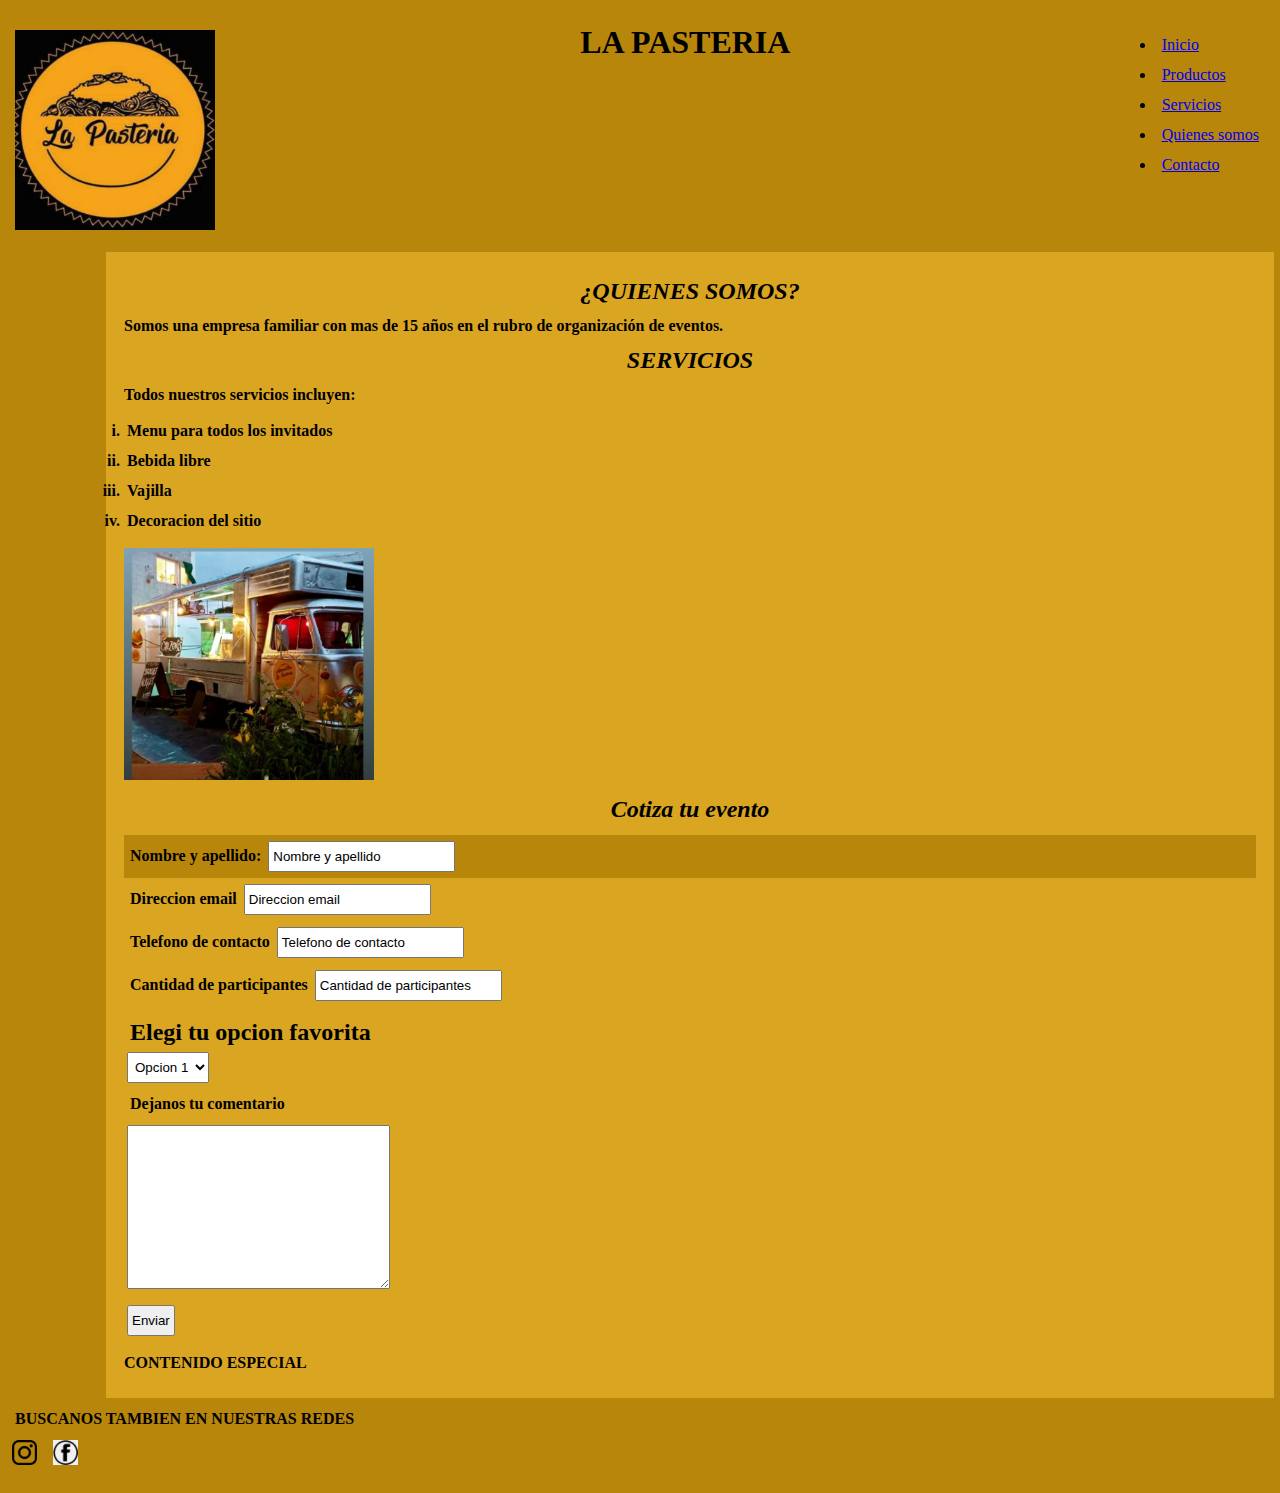
==== Index.html @ f54b3600 "probando para github" ====
<!DOCTYPE html>
<html lang="en">
<head>
    <meta charset="UTF-8">
    <meta http-equiv="X-UA-Compatible" content="IE=edge">
    <meta name="viewport" content="width=, initial-scale=1.0">
    <title>Inicio</title>
    <link rel="stylesheet" href="css/estilos.css">
</head>
<body id="grid">
<!-- NICOLAS JAIME COMISION 39410 -->
<!-- ENCABEZADO -->
    <header id="header">
        <div> 
            <img src="./img/La pasteria logo.jpg" alt="logo" height="200" width="200">
        </div>
        <h1>LA PASTERIA</h1>
        <nav id="header nav">
            <ul>
                <li><a href="/">Inicio</a></li>
                <li><a href="pages/productos.html">Productos</a></li>
                <li><a href="pages/servicios.html">Servicios</a></li>
                <li><a href="pages/quienessomos.html">Quienes somos</a></li>
                <li><a href="pages/contacto.html">Contacto</a></li>
            </ul>
        </nav>
    </header>
    <!-- CONTENIDO PRINCIPAL -->
    <main id="banner">
    <!-- ESTE APARTADO VA EN EL HTML "QUIENES SOMOS" -->
        <h2 class="h2">¿QUIENES SOMOS?</h2>
        <p>Somos una empresa familiar con mas de 15 años en el rubro de organización de eventos.</p>
    
    <!-- ESTE APARTADO VA EN EL HTML "SERVICIOS" -->
    <h2 class="h2"> SERVICIOS</h2>
    <p>Todos nuestros servicios incluyen:</p>
        <ol class="ol">
            <li>Menu para todos los invitados</li>
            <li>Bebida libre</li>
            <li>Vajilla</li>
            <li>Decoracion del sitio</li>
        </ol>
        <img src="./img/Imagen 1 para servicios.jpg" alt="Foodtruck"  width="250" class="img">
    <!-- ESTE APARTADO VA EN EL HTML "CONTACTO" -->
        <h2 class="h2">Cotiza tu evento</h2>
        <form action="">
            <div class="card">
                <label for="Nombre y apellido">Nombre y apellido:</label>
                <input type="text" value="Nombre y apellido" name="Nombre y apellido">
            </div>
            <div>
                <label for="Direccion email">Direccion email</label>
                <input type="text" value="Direccion email" name="Direccion email">
            </div>
            <div>
                <label for="Telefono de contacto">Telefono de contacto</label>
                <input type="Telefono de contacto" value="Telefono de contacto" name="Telefono de contacto">
            </div>
            <div>
                <label for="Cantidad de participantes">Cantidad de participantes</label>
                <input type="Cantidad de participantes" value="Cantidad de participantes"   name="Cantidad de participantes">
            </div>
            <div>
                <h2>Elegi tu opcion favorita</h2>
                <select name="Opcion elegida">
                    <option value="1">Opcion 1</option>
                    <option value="2">Opcion 2</option>
                    <option value="3">Opcion 3</option>
                    <option value="4">Opcion 4</option>
                </select>
            </div>
            <div>
                <label for="Dejanos tu comentario">Dejanos tu comentario</label>
            <div>
            </div>
                <textarea name="" id="" cols="30" rows="10" ></textarea>
            </div>
            <div>
                <input type="button" value="Enviar">
            </div>
        </form>
        <section>
            CONTENIDO ESPECIAL
        </section>
    </main>
    <!-- FOOTER ES COMUN EN TODAS LAS PAGINAS -->
    <footer>
    <p><strong>BUSCANOS TAMBIEN EN NUESTRAS REDES</strong></p>
        <img src="./img/Logo instagram.png" alt="instagram" width="25">
            <a href="https://instagram.com/lapasteriacba"></a>
        <img src="./img/Logo facebook.png" alt="facebook" width="25">
    </footer>
</body>
</html>
---- css/estilos.css ----
#ofertas{ 
    color: goldenrod;
}
.card{
    background-color: darkgoldenrod;
}
/*HEADER*/
#header{
    display: flex;
    justify-content:space-between;
    align-content:center;
}

#header nav{
    display: flex;
    justify-content:center;
    align-content:space-between;
}


/*MARGENES*/
*{
    margin: 0;
    padding: 0;
    padding-left: 3px;
    padding-top: 6px;
    padding-bottom: 6px;
    padding-right: 3px;
} 
/*Fuente para h2*/
.h2 {
    font-style: oblique;
    font-size: x-large;
    text-align: center;
}
.card div {
    font: 700;
}

/*CONTENIDO MAIN*/
#banner{
    font-weight: 600;
    height: fit-content;
    background-color: goldenrod;
    background-size: cover;
    margin-left: 100px;
    padding-left: 15px;
    padding-top: 20px;
    padding-bottom: 20px;
    padding-right: 15px;
}   

/*COLOR DE FONDO*/
body{
    background-color: darkgoldenrod;
}

/*IMAGENES*/
.img{
    border-image: stretch;
    width: 200;
    height: 200;
}

/*listas*/
.ol{
    list-style-type: upper-roman;
    padding-right: 10px;
}
ol li {
    list-style-type: lower-roman;
}

/*Fondo de "servicios*/
.servicios{
    background-image: url(../img/Imagen\ 1\ para\ servicios.jpg);
    background-size: cover;
    padding-left: 15px;
    padding-top: 20px;
    padding-bottom: 20px;
    padding-right: 15px;
}

/*Fondo de "productos"*/
.productos{
    background-image: url(../img/Imagen\ 2.jpg);
    background-size: cover;
    padding-left: 15px;
    padding-top: 20px;
    padding-bottom: 20px;
    padding-right: 15px;
    margin-block-end: auto;
}   

.grid {
    display: grid;

}

/*Flexbox de "contactos"*/
.contacto{
    display: flex;
    flex-direction: column;
    align-items:center;
}

.grid{
    grid-column-start: 4;
    grid-column-end: 6;
}

/*Media queries*/

@media screen and (max-width: 576px){
    header{
        flex-wrap: wrap;
        padding: 10px 20px;
    }
}
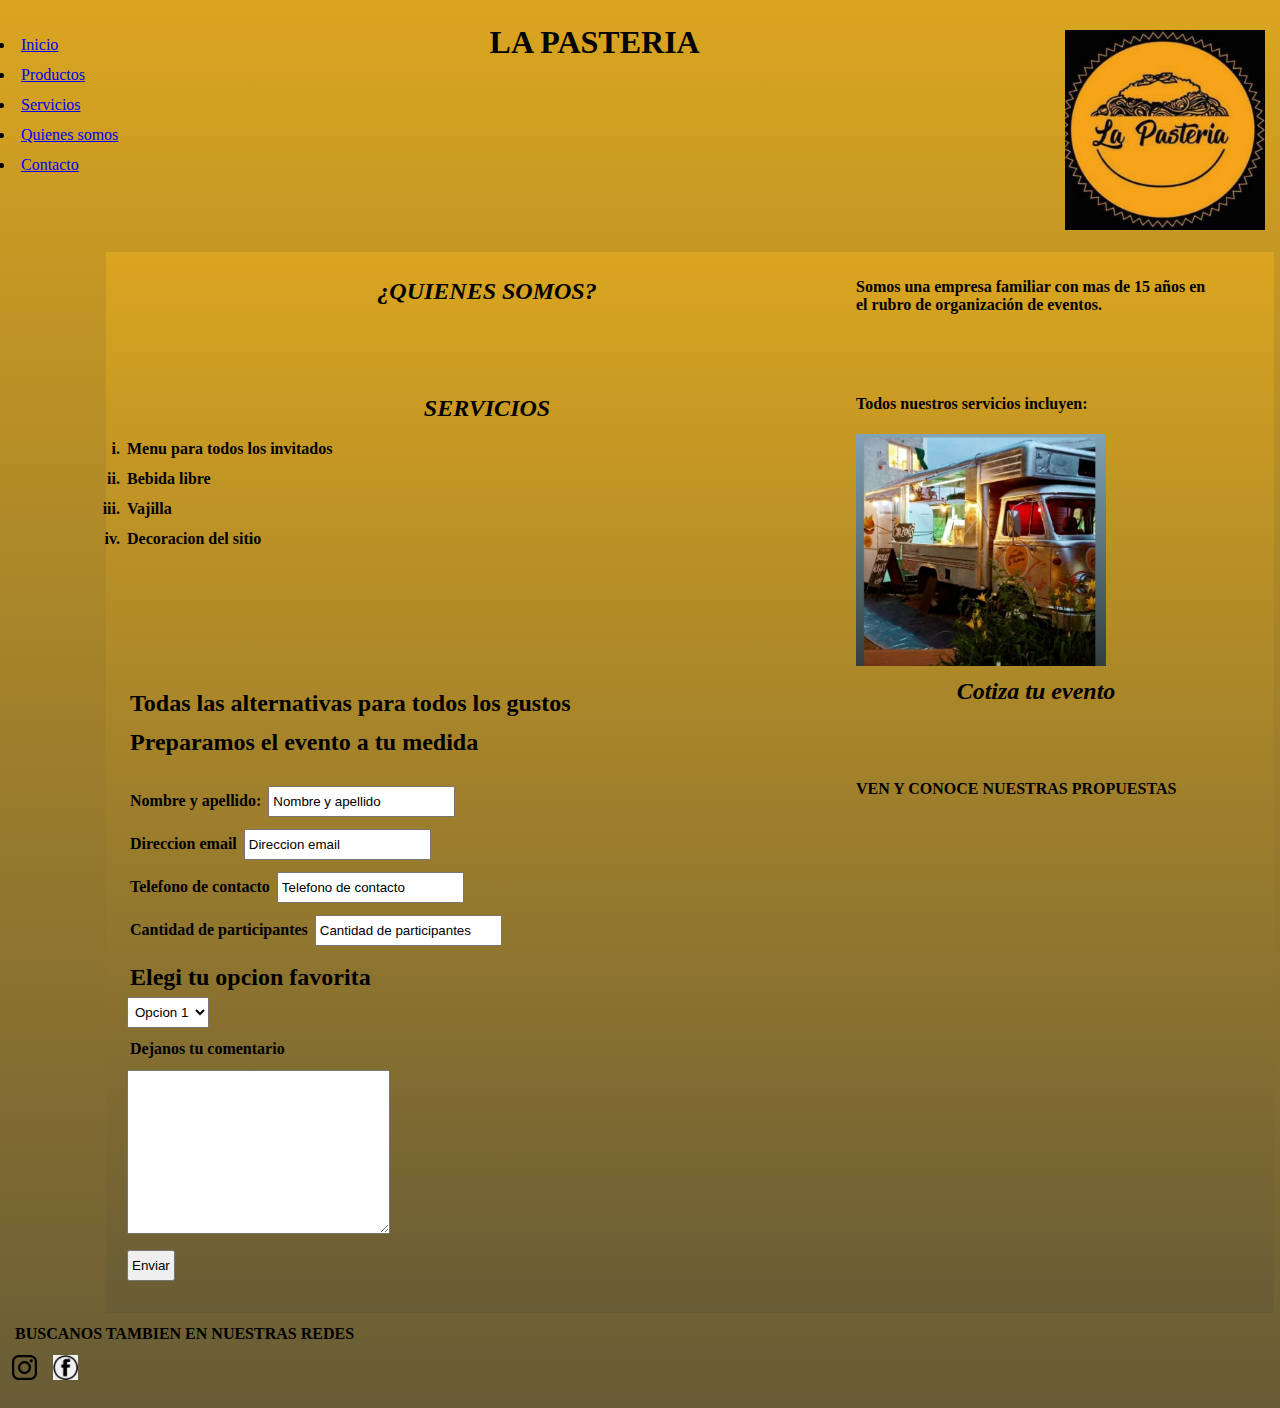
==== commit 3cd68c2d: "Trabajo actualizado" ====
--- a/Index.html
+++ b/Index.html
@@ -3,14 +3,21 @@
 <head>
     <meta charset="UTF-8">
     <meta http-equiv="X-UA-Compatible" content="IE=edge">
-    <meta name="viewport" content="width=, initial-scale=1.0">
+    <meta name="viewport" content="width=device-width, initial-scale=1.0">
     <title>Inicio</title>
+    <link
+    rel="stylesheet"
+    href="https://cdnjs.cloudflare.com/ajax/libs/animate.css/4.1.1/animate.min.css">
+    <link href="https://cdn.jsdelivr.net/npm/bootstrap@5.3.0-alpha3/dist/css/bootstrap.min.css" rel="stylesheet" integrity="sha384-KK94CHFLLe+nY2dmCWGMq91rCGa5gtU4mk92HdvYe+M/SXH301p5ILy+dN9+nJOZ" crossorigin="anonymous">
+    <script src="https://cdn.jsdelivr.net/npm/bootstrap@5.3.0-alpha3/dist/js/bootstrap.bundle.min.js" integrity="sha384-ENjdO4Dr2bkBIFxQpeoTz1HIcje39Wm4jDKdf19U8gI4ddQ3GYNS7NTKfAdVQSZe" crossorigin="anonymous"></script>
     <link rel="stylesheet" href="css/estilos.css">
 </head>
-<body id="grid">
+<body id="grids">
 <!-- NICOLAS JAIME COMISION 39410 -->
 <!-- ENCABEZADO -->
-    <header id="header">
+
+<!-- RESPONSIVE POR BOOSTRAP APLICADO EN ESTA PÁGINA Y EN "QUIENES SOMOS" -->
+    <header id="header" class="container-fluid">
         <div> 
             <img src="./img/La pasteria logo.jpg" alt="logo" height="200" width="200">
         </div>
@@ -26,7 +33,7 @@
         </nav>
     </header>
     <!-- CONTENIDO PRINCIPAL -->
-    <main id="banner">
+    <main id="banner" class="container">
     <!-- ESTE APARTADO VA EN EL HTML "QUIENES SOMOS" -->
         <h2 class="h2">¿QUIENES SOMOS?</h2>
         <p>Somos una empresa familiar con mas de 15 años en el rubro de organización de eventos.</p>
@@ -40,10 +47,17 @@
             <li>Vajilla</li>
             <li>Decoracion del sitio</li>
         </ol>
-        <img src="./img/Imagen 1 para servicios.jpg" alt="Foodtruck"  width="250" class="img">
+        <img src="./img/Imagen 1 para servicios.jpg" alt="Foodtruck"  width="250" class="img-circle">
+        <section class="container">
+            <div class="row">
+                <h2 class="col-12">Todas las alternativas para todos los gustos</h2>
+                <h2 class="col-5"> Preparamos el evento a tu medida</h2>
+            </div>
+        </section>
+
     <!-- ESTE APARTADO VA EN EL HTML "CONTACTO" -->
         <h2 class="h2">Cotiza tu evento</h2>
-        <form action="">
+        <form action="grid">
             <div class="card">
                 <label for="Nombre y apellido">Nombre y apellido:</label>
                 <input type="text" value="Nombre y apellido" name="Nombre y apellido">
@@ -79,12 +93,14 @@
                 <input type="button" value="Enviar">
             </div>
         </form>
-        <section>
-            CONTENIDO ESPECIAL
+
+    <!-- ANIMACION TRANSICION -->
+        <section class="animate__animated animate__backInLeft">
+            VEN Y CONOCE NUESTRAS PROPUESTAS
         </section>
     </main>
     <!-- FOOTER ES COMUN EN TODAS LAS PAGINAS -->
-    <footer>
+    <footer id="grids" class="animate__animated animate__bounce">
     <p><strong>BUSCANOS TAMBIEN EN NUESTRAS REDES</strong></p>
         <img src="./img/Logo instagram.png" alt="instagram" width="25">
             <a href="https://instagram.com/lapasteriacba"></a>
--- a/css/estilos.css
+++ b/css/estilos.css
@@ -1,12 +1,13 @@
 #ofertas{ 
-    color: goldenrod;
+    background: linear-gradient(to bottom, goldenrod black);
 }
 .card{
-    background-color: darkgoldenrod;
+    background: linear-gradient(to bottom, goldenrod black);
 }
 /*HEADER*/
 #header{
     display: flex;
+    flex-direction: row-reverse;
     justify-content:space-between;
     align-content:center;
 }
@@ -39,20 +40,23 @@
 
 /*CONTENIDO MAIN*/
 #banner{
+    display: grid;
+    grid-template-columns: 2fr 1fr;
+    grid-template-rows: 3fr 1fr;
     font-weight: 600;
     height: fit-content;
-    background-color: goldenrod;
+    background-image: linear-gradient(goldenrod, rgb(104, 92, 54));
     background-size: cover;
     margin-left: 100px;
     padding-left: 15px;
     padding-top: 20px;
     padding-bottom: 20px;
-    padding-right: 15px;
+    padding-right: 55px;
 }   
 
 /*COLOR DE FONDO*/
 body{
-    background-color: darkgoldenrod;
+    background-image: linear-gradient(goldenrod, rgb(104, 92, 54));
 }
 
 /*IMAGENES*/
@@ -94,7 +98,8 @@
 
 .grid {
     display: grid;
-
+    grid-row: 5px;
+    grid-area: 10px;
 }
 
 /*Flexbox de "contactos"*/
@@ -102,11 +107,12 @@
     display: flex;
     flex-direction: column;
     align-items:center;
+    flex-wrap: 100px;
 }
 
-.grid{
-    grid-column-start: 4;
-    grid-column-end: 6;
+.grids{
+    grid-template-columns: 300px 100px;
+    grid-template-rows: 40px 100px;
 }
 
 /*Media queries*/
@@ -117,3 +123,32 @@
         padding: 10px 20px;
     }
 }
+
+/*Animaciones*/
+@keyframes animacion {
+    0%{
+        width: 100px;
+        background-image: url(../img/Animacion\ 1.jpg);
+    }
+    25%{
+        width: 100px;
+        background-image: url(../img/Animacion\ 2.jpg);
+    }
+    50%{
+        width: 100px;
+        background-image: url(../img/Animacion\ 3.jpg);
+    }
+    100%{
+        width: 100px;
+        background-image: url(../img/Animacion\ 4.jpg);
+    }
+}
+
+#animacion{
+    width: 100px;
+    height: 100px;
+    animation-name: animacion;
+    animation-iteration-count: 2;
+    animation-duration: 4s;
+    animation-delay: 4s;
+}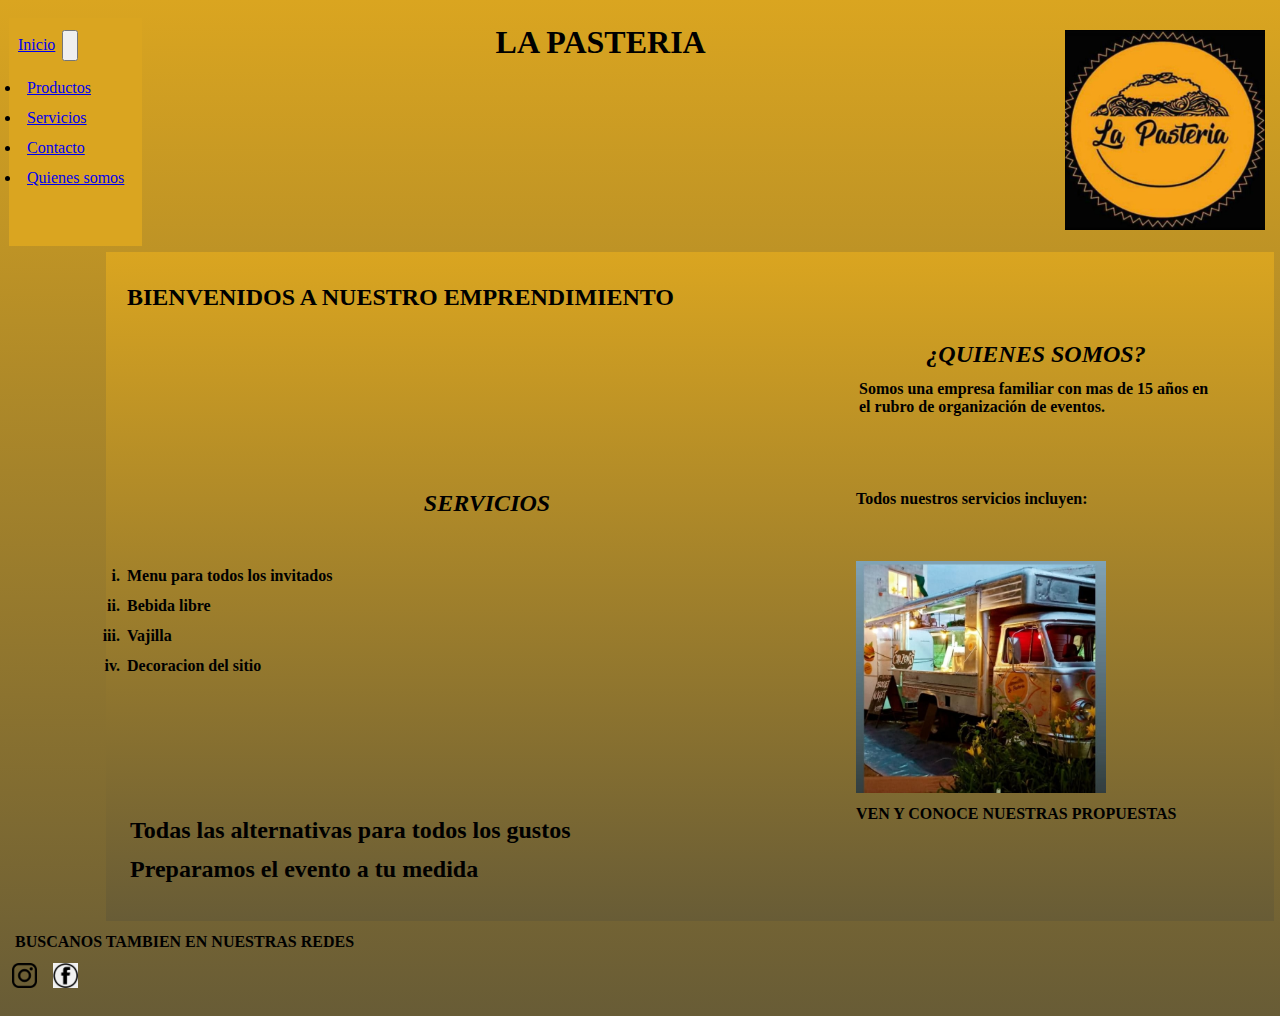
==== commit 0e180a8f: "Correcciones realizadas" ====
--- a/Index.html
+++ b/Index.html
@@ -11,6 +11,14 @@
     <link href="https://cdn.jsdelivr.net/npm/bootstrap@5.3.0-alpha3/dist/css/bootstrap.min.css" rel="stylesheet" integrity="sha384-KK94CHFLLe+nY2dmCWGMq91rCGa5gtU4mk92HdvYe+M/SXH301p5ILy+dN9+nJOZ" crossorigin="anonymous">
     <script src="https://cdn.jsdelivr.net/npm/bootstrap@5.3.0-alpha3/dist/js/bootstrap.bundle.min.js" integrity="sha384-ENjdO4Dr2bkBIFxQpeoTz1HIcje39Wm4jDKdf19U8gI4ddQ3GYNS7NTKfAdVQSZe" crossorigin="anonymous"></script>
     <link rel="stylesheet" href="css/estilos.css">
+    <style>
+        @media screen and (max-width: 576px){
+            header{
+                flex-wrap: wrap;
+                padding: 10px 20px;
+            }
+        }
+    </style>
 </head>
 <body id="grids">
 <!-- NICOLAS JAIME COMISION 39410 -->
@@ -22,85 +30,68 @@
             <img src="./img/La pasteria logo.jpg" alt="logo" height="200" width="200">
         </div>
         <h1>LA PASTERIA</h1>
-        <nav id="header nav">
-            <ul>
-                <li><a href="/">Inicio</a></li>
-                <li><a href="pages/productos.html">Productos</a></li>
-                <li><a href="pages/servicios.html">Servicios</a></li>
-                <li><a href="pages/quienessomos.html">Quienes somos</a></li>
-                <li><a href="pages/contacto.html">Contacto</a></li>
-            </ul>
+        <nav class="navbar navbar-expand-lg" style="background-color: goldenrod;">
+            <div class="container-fluid">
+            <a class="navbar-brand" href="Index.html">Inicio</a>
+            <button class="navbar-toggler" type="button" data-bs-toggle="collapse" data-bs-target="#navbarNav" aria-controls="navbarNav" aria-expanded="false" aria-label="Toggle navigation">
+                <span class="navbar-toggler-icon"></span>
+            </button>
+            <div class="collapse navbar-collapse" id="navbarNav">
+                <ul class="navbar-nav">
+                <li class="nav-item">
+                    <a class="nav-link active" aria-current="page" href="./pages/productos.html">Productos</a>
+                </li>
+                <li class="nav-item">
+                    <a class="nav-link" href="./pages/servicios.html">Servicios</a>
+                </li>
+                <li class="nav-item">
+                    <a class="nav-link" href="./pages/contacto.html">Contacto</a>
+                </li>
+                <li class="nav-item">
+                    <a class="nav-link" href="./pages/quienessomos.html">Quienes somos</a>
+                </li>
+                </ul>
+            </div>
+            </div>
         </nav>
     </header>
     <!-- CONTENIDO PRINCIPAL -->
     <main id="banner" class="container">
+    <section>
+        <h2>BIENVENIDOS A NUESTRO EMPRENDIMIENTO</h2>
+    </section>
     <!-- ESTE APARTADO VA EN EL HTML "QUIENES SOMOS" -->
-        <h2 class="h2">¿QUIENES SOMOS?</h2>
-        <p>Somos una empresa familiar con mas de 15 años en el rubro de organización de eventos.</p>
-    
+        <div class="quienes-somos-container">
+            <h2 class="h2">¿QUIENES SOMOS?</h2>
+            <p>Somos una empresa familiar con mas de 15 años en el rubro de organización de eventos.</p>
+        </div>
     <!-- ESTE APARTADO VA EN EL HTML "SERVICIOS" -->
-    <h2 class="h2"> SERVICIOS</h2>
-    <p>Todos nuestros servicios incluyen:</p>
-        <ol class="ol">
-            <li>Menu para todos los invitados</li>
-            <li>Bebida libre</li>
-            <li>Vajilla</li>
-            <li>Decoracion del sitio</li>
-        </ol>
-        <img src="./img/Imagen 1 para servicios.jpg" alt="Foodtruck"  width="250" class="img-circle">
+    </div>
+        <h2 class="h2"> SERVICIOS</h2>
+        <p>Todos nuestros servicios incluyen:</p>
+        </div  class="servicios-list">
+            <ol class="ol">
+                <li>Menu para todos los invitados</li>
+                <li>Bebida libre</li>
+                <li>Vajilla</li>
+                <li>Decoracion del sitio</li>
+            </ol>
+    <img src="./img/Imagen 1 para servicios.jpg" alt="Foodtruck"  width="250" class="img-circle">
         <section class="container">
             <div class="row">
                 <h2 class="col-12">Todas las alternativas para todos los gustos</h2>
                 <h2 class="col-5"> Preparamos el evento a tu medida</h2>
             </div>
         </section>
-
-    <!-- ESTE APARTADO VA EN EL HTML "CONTACTO" -->
-        <h2 class="h2">Cotiza tu evento</h2>
-        <form action="grid">
-            <div class="card">
-                <label for="Nombre y apellido">Nombre y apellido:</label>
-                <input type="text" value="Nombre y apellido" name="Nombre y apellido">
-            </div>
-            <div>
-                <label for="Direccion email">Direccion email</label>
-                <input type="text" value="Direccion email" name="Direccion email">
-            </div>
-            <div>
-                <label for="Telefono de contacto">Telefono de contacto</label>
-                <input type="Telefono de contacto" value="Telefono de contacto" name="Telefono de contacto">
-            </div>
-            <div>
-                <label for="Cantidad de participantes">Cantidad de participantes</label>
-                <input type="Cantidad de participantes" value="Cantidad de participantes"   name="Cantidad de participantes">
-            </div>
-            <div>
-                <h2>Elegi tu opcion favorita</h2>
-                <select name="Opcion elegida">
-                    <option value="1">Opcion 1</option>
-                    <option value="2">Opcion 2</option>
-                    <option value="3">Opcion 3</option>
-                    <option value="4">Opcion 4</option>
-                </select>
-            </div>
-            <div>
-                <label for="Dejanos tu comentario">Dejanos tu comentario</label>
-            <div>
-            </div>
-                <textarea name="" id="" cols="30" rows="10" ></textarea>
-            </div>
-            <div>
-                <input type="button" value="Enviar">
-            </div>
-        </form>
-
+        </div>
+    </div>
     <!-- ANIMACION TRANSICION -->
-        <section class="animate__animated animate__backInLeft">
+        <section id="animacion">
             VEN Y CONOCE NUESTRAS PROPUESTAS
         </section>
     </main>
     <!-- FOOTER ES COMUN EN TODAS LAS PAGINAS -->
-    <footer id="grids" class="animate__animated animate__bounce">
+    <footer>
     <p><strong>BUSCANOS TAMBIEN EN NUESTRAS REDES</strong></p>
         <img src="./img/Logo instagram.png" alt="instagram" width="25">
             <a href="https://instagram.com/lapasteriacba"></a>
--- a/css/estilos.css
+++ b/css/estilos.css
@@ -96,10 +96,11 @@
     margin-block-end: auto;
 }   
 
-.grid {
+/*Grids de "quienes somos"*/
+.grid-container {
     display: grid;
-    grid-row: 5px;
-    grid-area: 10px;
+    grid-template-rows: 100px 100px;
+    grid-template-columns: 1fr 1fr;
 }
 
 /*Flexbox de "contactos"*/
@@ -109,6 +110,14 @@
     align-items:center;
     flex-wrap: 100px;
 }
+
+/*Flexbox de formulario*/
+.formulario {
+    display: flex;
+    flex-wrap: wrap;
+    justify-content: space-between;
+}
+
 
 .grids{
     grid-template-columns: 300px 100px;
@@ -127,28 +136,55 @@
 /*Animaciones*/
 @keyframes animacion {
     0%{
-        width: 100px;
+        height: 500px;
+        width: 500px;
         background-image: url(../img/Animacion\ 1.jpg);
     }
     25%{
-        width: 100px;
+        height: 500px;
+        width: 500px;
         background-image: url(../img/Animacion\ 2.jpg);
     }
     50%{
-        width: 100px;
+        height: 500px;
+        width: 500px;
         background-image: url(../img/Animacion\ 3.jpg);
     }
     100%{
-        width: 100px;
+        height: 500px;
+        width: 500px;
         background-image: url(../img/Animacion\ 4.jpg);
     }
 }
 
 #animacion{
-    width: 100px;
-    height: 100px;
+    display: inline-block;
     animation-name: animacion;
-    animation-iteration-count: 2;
-    animation-duration: 4s;
-    animation-delay: 4s;
-}+    animation-iteration-count: 20;
+    animation-duration: 15s;
+    animation-delay: 1s;
+}
+
+.quienes-somos-container {
+    display: flex;
+    flex-direction: column;
+    justify-content: center;
+    align-items: center;
+    height: 200px;
+}
+
+.servicios-container {
+    display: flex;
+    flex-direction: column;
+    justify-content: center;
+    align-items: center;
+    height: 200px; 
+}
+
+    .servicios-list {
+    display: flex;
+    flex-direction: column;
+    justify-content: center;
+    align-items: center;
+}
+
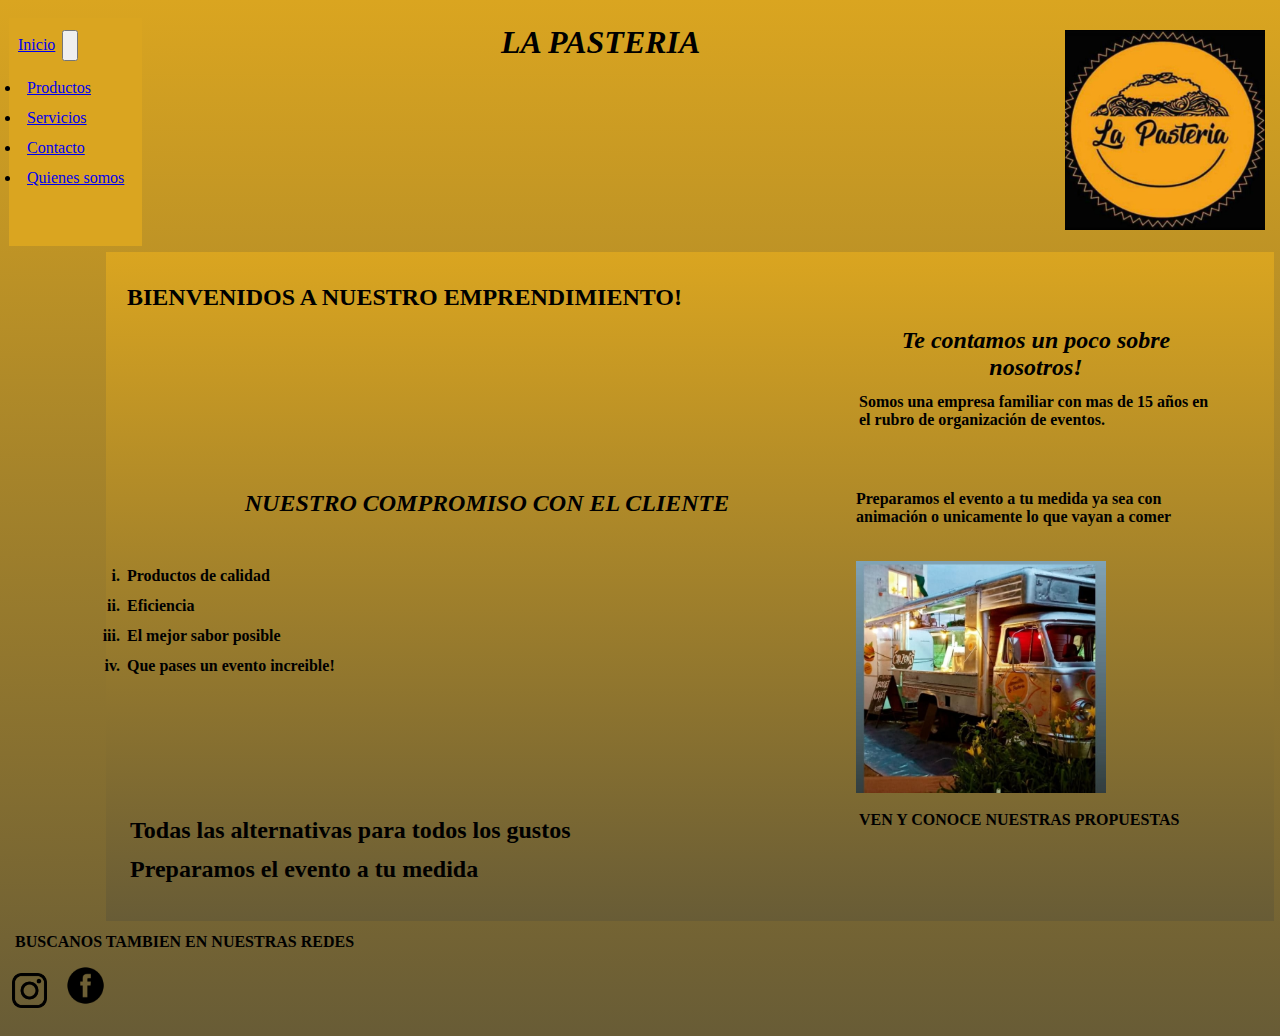
==== commit d556a431: "entrega final Nicolas Jaime" ====
--- a/Index.html
+++ b/Index.html
@@ -4,35 +4,28 @@
     <meta charset="UTF-8">
     <meta http-equiv="X-UA-Compatible" content="IE=edge">
     <meta name="viewport" content="width=device-width, initial-scale=1.0">
+    <meta name="description" content="La Pastería es un emprendimiento familiar en Córdoba que prepara tu evento a tu medida.">
+    <meta name="keywords" content="Evento, Menú, Festivales, Cotizaciones">
     <title>Inicio</title>
     <link
     rel="stylesheet"
     href="https://cdnjs.cloudflare.com/ajax/libs/animate.css/4.1.1/animate.min.css">
     <link href="https://cdn.jsdelivr.net/npm/bootstrap@5.3.0-alpha3/dist/css/bootstrap.min.css" rel="stylesheet" integrity="sha384-KK94CHFLLe+nY2dmCWGMq91rCGa5gtU4mk92HdvYe+M/SXH301p5ILy+dN9+nJOZ" crossorigin="anonymous">
     <script src="https://cdn.jsdelivr.net/npm/bootstrap@5.3.0-alpha3/dist/js/bootstrap.bundle.min.js" integrity="sha384-ENjdO4Dr2bkBIFxQpeoTz1HIcje39Wm4jDKdf19U8gI4ddQ3GYNS7NTKfAdVQSZe" crossorigin="anonymous"></script>
-    <link rel="stylesheet" href="css/estilos.css">
-    <style>
-        @media screen and (max-width: 576px){
-            header{
-                flex-wrap: wrap;
-                padding: 10px 20px;
-            }
-        }
-    </style>
+    <link rel="stylesheet" href="css/style.css">
 </head>
 <body id="grids">
 <!-- NICOLAS JAIME COMISION 39410 -->
 <!-- ENCABEZADO -->
 
-<!-- RESPONSIVE POR BOOSTRAP APLICADO EN ESTA PÁGINA Y EN "QUIENES SOMOS" -->
     <header id="header" class="container-fluid">
         <div> 
             <img src="./img/La pasteria logo.jpg" alt="logo" height="200" width="200">
         </div>
-        <h1>LA PASTERIA</h1>
+        <h1 style="font-style: italic;">LA PASTERIA</h1>
         <nav class="navbar navbar-expand-lg" style="background-color: goldenrod;">
             <div class="container-fluid">
-            <a class="navbar-brand" href="Index.html">Inicio</a>
+            <a class="navbar-brand" href="index.html">Inicio</a>
             <button class="navbar-toggler" type="button" data-bs-toggle="collapse" data-bs-target="#navbarNav" aria-controls="navbarNav" aria-expanded="false" aria-label="Toggle navigation">
                 <span class="navbar-toggler-icon"></span>
             </button>
@@ -57,24 +50,22 @@
     </header>
     <!-- CONTENIDO PRINCIPAL -->
     <main id="banner" class="container">
-    <section>
-        <h2>BIENVENIDOS A NUESTRO EMPRENDIMIENTO</h2>
-    </section>
-    <!-- ESTE APARTADO VA EN EL HTML "QUIENES SOMOS" -->
+        <section>
+            <h2>BIENVENIDOS A NUESTRO EMPRENDIMIENTO!</h2>
+        </section>
         <div class="quienes-somos-container">
-            <h2 class="h2">¿QUIENES SOMOS?</h2>
+            <h2 class="h2">Te contamos un poco sobre nosotros!</h2>
             <p>Somos una empresa familiar con mas de 15 años en el rubro de organización de eventos.</p>
         </div>
-    <!-- ESTE APARTADO VA EN EL HTML "SERVICIOS" -->
     </div>
-        <h2 class="h2"> SERVICIOS</h2>
-        <p>Todos nuestros servicios incluyen:</p>
+        <h2 class="h2"> NUESTRO COMPROMISO CON EL CLIENTE</h2>
+        <p>Preparamos el evento a tu medida ya sea con animación o unicamente lo que vayan a comer</p>   
         </div  class="servicios-list">
             <ol class="ol">
-                <li>Menu para todos los invitados</li>
-                <li>Bebida libre</li>
-                <li>Vajilla</li>
-                <li>Decoracion del sitio</li>
+                <li>Productos de calidad</li>
+                <li>Eficiencia</li>
+                <li>El mejor sabor posible</li>
+                <li>Que pases un evento increible!</li>
             </ol>
     <img src="./img/Imagen 1 para servicios.jpg" alt="Foodtruck"  width="250" class="img-circle">
         <section class="container">
@@ -85,17 +76,16 @@
         </section>
         </div>
     </div>
-    <!-- ANIMACION TRANSICION -->
-        <section id="animacion">
-            VEN Y CONOCE NUESTRAS PROPUESTAS
+        <section>
+            <p>VEN Y CONOCE NUESTRAS PROPUESTAS</p> 
         </section>
     </main>
     <!-- FOOTER ES COMUN EN TODAS LAS PAGINAS -->
     <footer>
     <p><strong>BUSCANOS TAMBIEN EN NUESTRAS REDES</strong></p>
-        <img src="./img/Logo instagram.png" alt="instagram" width="25">
-            <a href="https://instagram.com/lapasteriacba"></a>
-        <img src="./img/Logo facebook.png" alt="facebook" width="25">
+    <img src="../img/Logo instagram.png" alt="instagram" width="35">
+    <a href="https://instagram.com/lapasteriacba"></a>
+<img src="../img/Logo facebook.png" alt="facebook" width="45">
     </footer>
 </body>
 </html>--- a/css/style.css
+++ b/css/style.css
@@ -0,0 +1,217 @@
+@charset "UTF-8";
+#ofertas {
+  background: linear-gradient(to bottom, goldenrod, black);
+}
+
+.card {
+  background: linear-gradient(to bottom, goldenrod, black);
+}
+
+/*HEADER*/
+#header {
+  display: flex;
+  flex-direction: row-reverse;
+  justify-content: space-between;
+  align-content: center;
+}
+#header nav {
+  display: flex;
+  justify-content: center;
+  align-content: space-between;
+}
+
+/*MARGENES*/
+* {
+  margin: 0;
+  padding: 0;
+  padding-left: 3px;
+  padding-top: 6px;
+  padding-bottom: 6px;
+  padding-right: 3px;
+}
+
+/*Fuente para h2*/
+.h2 {
+  font-style: oblique;
+  font-size: x-large;
+  text-align: center;
+}
+
+.card div {
+  font-weight: 700;
+}
+
+/*CONTENIDO MAIN*/
+#banner {
+  display: grid;
+  grid-template-columns: 2fr 1fr;
+  grid-template-rows: 3fr 1fr;
+  font-weight: 600;
+  height: fit-content;
+  background-image: linear-gradient(goldenrod, rgb(104, 92, 54));
+  background-size: cover;
+  margin-left: 100px;
+  padding-left: 15px;
+  padding-top: 20px;
+  padding-bottom: 20px;
+  padding-right: 55px;
+}
+
+/*COLOR DE FONDO*/
+body {
+  background-image: linear-gradient(goldenrod, rgb(104, 92, 54));
+}
+
+/*IMAGENES*/
+.img {
+  border-image: stretch;
+  width: 200;
+  height: 200;
+}
+
+/*listas*/
+.ol {
+  list-style-type: upper-roman;
+  padding-right: 10px;
+}
+.ol li {
+  list-style-type: lower-roman;
+}
+
+/*Fondo de "servicios*/
+.servicios {
+  background-image: url(../img/Imagen\ 1\ para\ servicios.jpg);
+  background-size: cover;
+  padding-left: 15px;
+  padding-top: 20px;
+  padding-bottom: 20px;
+  padding-right: 15px;
+}
+
+/*Fondo de "productos"*/
+.productos {
+  background-image: url(../img/Imagen\ 2.jpg);
+  background-size: cover;
+  padding-left: 15px;
+  padding-top: 20px;
+  padding-bottom: 20px;
+  padding-right: 15px;
+  margin-block-end: auto;
+}
+
+/*Grids de "quienes somos"*/
+.grid-container {
+  display: grid;
+  grid-template-rows: 100px 100px;
+  grid-template-columns: 1fr 1fr;
+}
+
+/*Flexbox de "contactos"*/
+.contacto {
+  display: flex;
+  flex-direction: column;
+  align-items: center;
+  flex-wrap: 100px;
+}
+
+/*Flexbox de formulario*/
+.formulario {
+  display: flex;
+  flex-wrap: wrap;
+  justify-content: space-between;
+}
+
+.grids {
+  grid-template-columns: 300px 100px;
+  grid-template-rows: 40px 100px;
+}
+
+/*Media queries*/
+@media screen and (max-width: 576px) {
+  header {
+    flex-wrap: wrap;
+    padding: 10px 20px;
+  }
+}
+/* Animaciones */
+@keyframes animacion {
+  0% {
+    height: 500px;
+    width: 500px;
+    background-image: url(../img/Animacion\ 1.jpg);
+  }
+  25% {
+    height: 500px;
+    width: 500px;
+    background-image: url(../img/Animacion\ 2.jpg);
+  }
+  50% {
+    height: 500px;
+    width: 500px;
+    background-image: url(../img/Animacion\ 3.jpg);
+  }
+  100% {
+    height: 500px;
+    width: 500px;
+    background-image: url(../img/Animacion\ 4.jpg);
+  }
+}
+#animacion {
+  display: inline-block;
+  animation-name: animacion;
+  animation-iteration-count: 20;
+  animation-duration: 15s;
+  animation-delay: 1s;
+}
+
+.quienes-somos-container {
+  display: flex;
+  flex-direction: column;
+  justify-content: center;
+  align-items: center;
+  height: 200px;
+}
+.quienes-somos-container.servicios-container {
+  height: 200px;
+}
+.quienes-somos-container.servicios-container .servicios-list {
+  display: flex;
+  flex-direction: column;
+  justify-content: center;
+  align-items: center;
+}
+
+/* Animaciones */
+@keyframes animacion {
+  0% {
+    height: 500px;
+    width: 500px;
+    background-image: url("../img/Animacion 1.jpg");
+  }
+  25% {
+    height: 500px;
+    width: 500px;
+    background-image: url("../img/Animacion 2.jpg");
+  }
+  50% {
+    height: 500px;
+    width: 500px;
+    background-image: url("../img/Animacion 3.jpg");
+  }
+  100% {
+    height: 500px;
+    width: 500px;
+    background-image: url("../img/Animacion 4.jpg");
+  }
+}
+#animacion {
+  display: inline-block;
+  animation-name: animacion;
+  animation-iteration-count: 20;
+  animation-duration: 15s;
+  animation-delay: 1s;
+}
+
+/* Los días de oferta se aplica un fondo rojo con cambio de letras */
+
+/*# sourceMappingURL=style.css.map */
